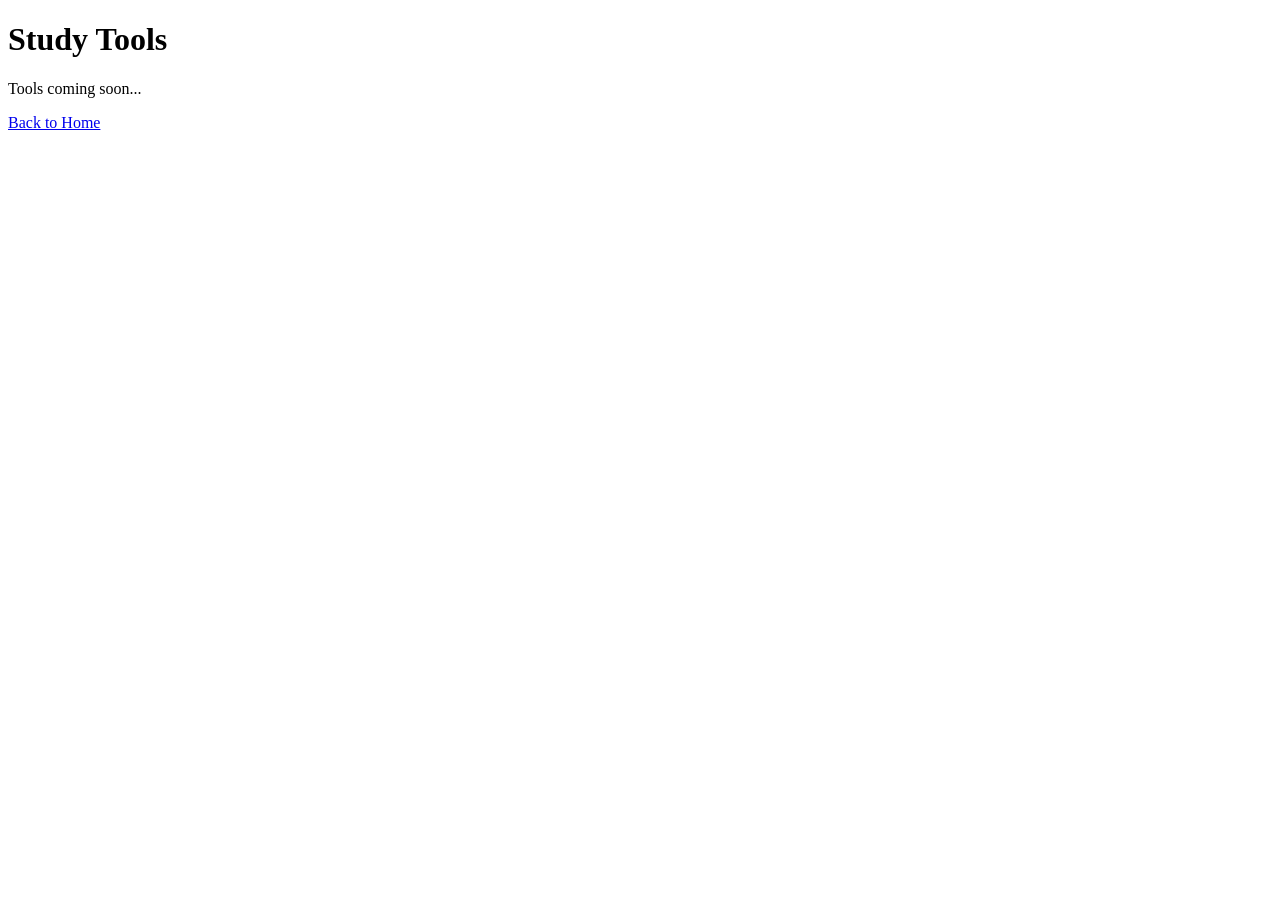
==== tools.html @ 8e4f5d04 "Create tools.html" ====
<!DOCTYPE html>
<html>
<head>
    <title>Tools</title>
    <link rel="stylesheet" href="style.css">
</head>
<body>

<h1>Study Tools</h1>
<p>Tools coming soon...</p>

<a href="index.html">Back to Home</a>

</body>
</html>
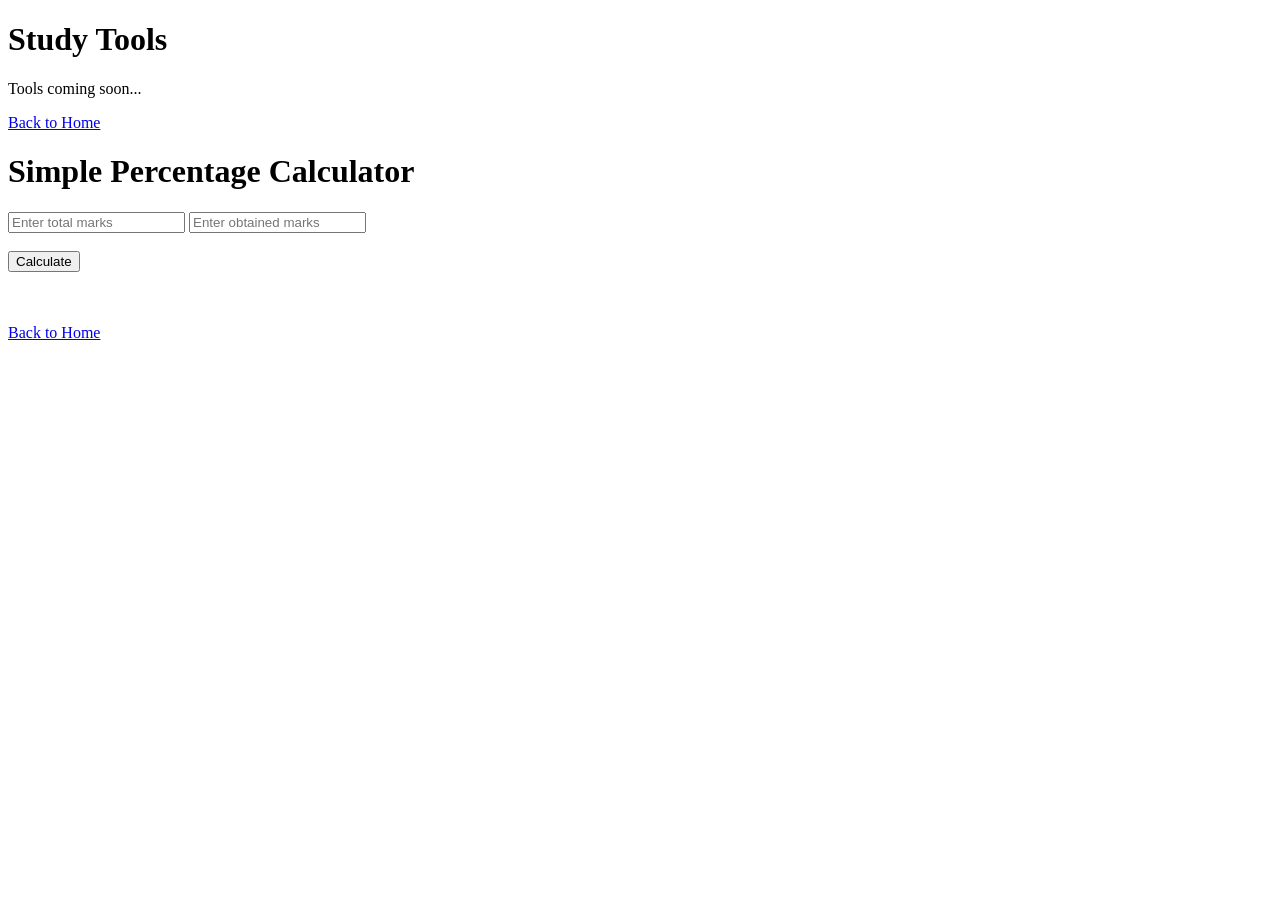
==== commit e3eee980: "Update tools.html" ====
--- a/tools.html
+++ b/tools.html
@@ -13,3 +13,28 @@
 
 </body>
 </html>
+<h1>Simple Percentage Calculator</h1>
+
+<input type="number" id="num1" placeholder="Enter total marks">
+<input type="number" id="num2" placeholder="Enter obtained marks">
+
+<br><br>
+
+<button onclick="calculate()">Calculate</button>
+
+<p id="result"></p>
+
+<script>
+function calculate() {
+    var total = document.getElementById("num1").value;
+    var obtained = document.getElementById("num2").value;
+
+    var percentage = (obtained / total) * 100;
+
+    document.getElementById("result").innerHTML =
+    "Your Percentage: " + percentage + "%";
+}
+</script>
+
+<br><br>
+<a href="index.html">Back to Home</a>
